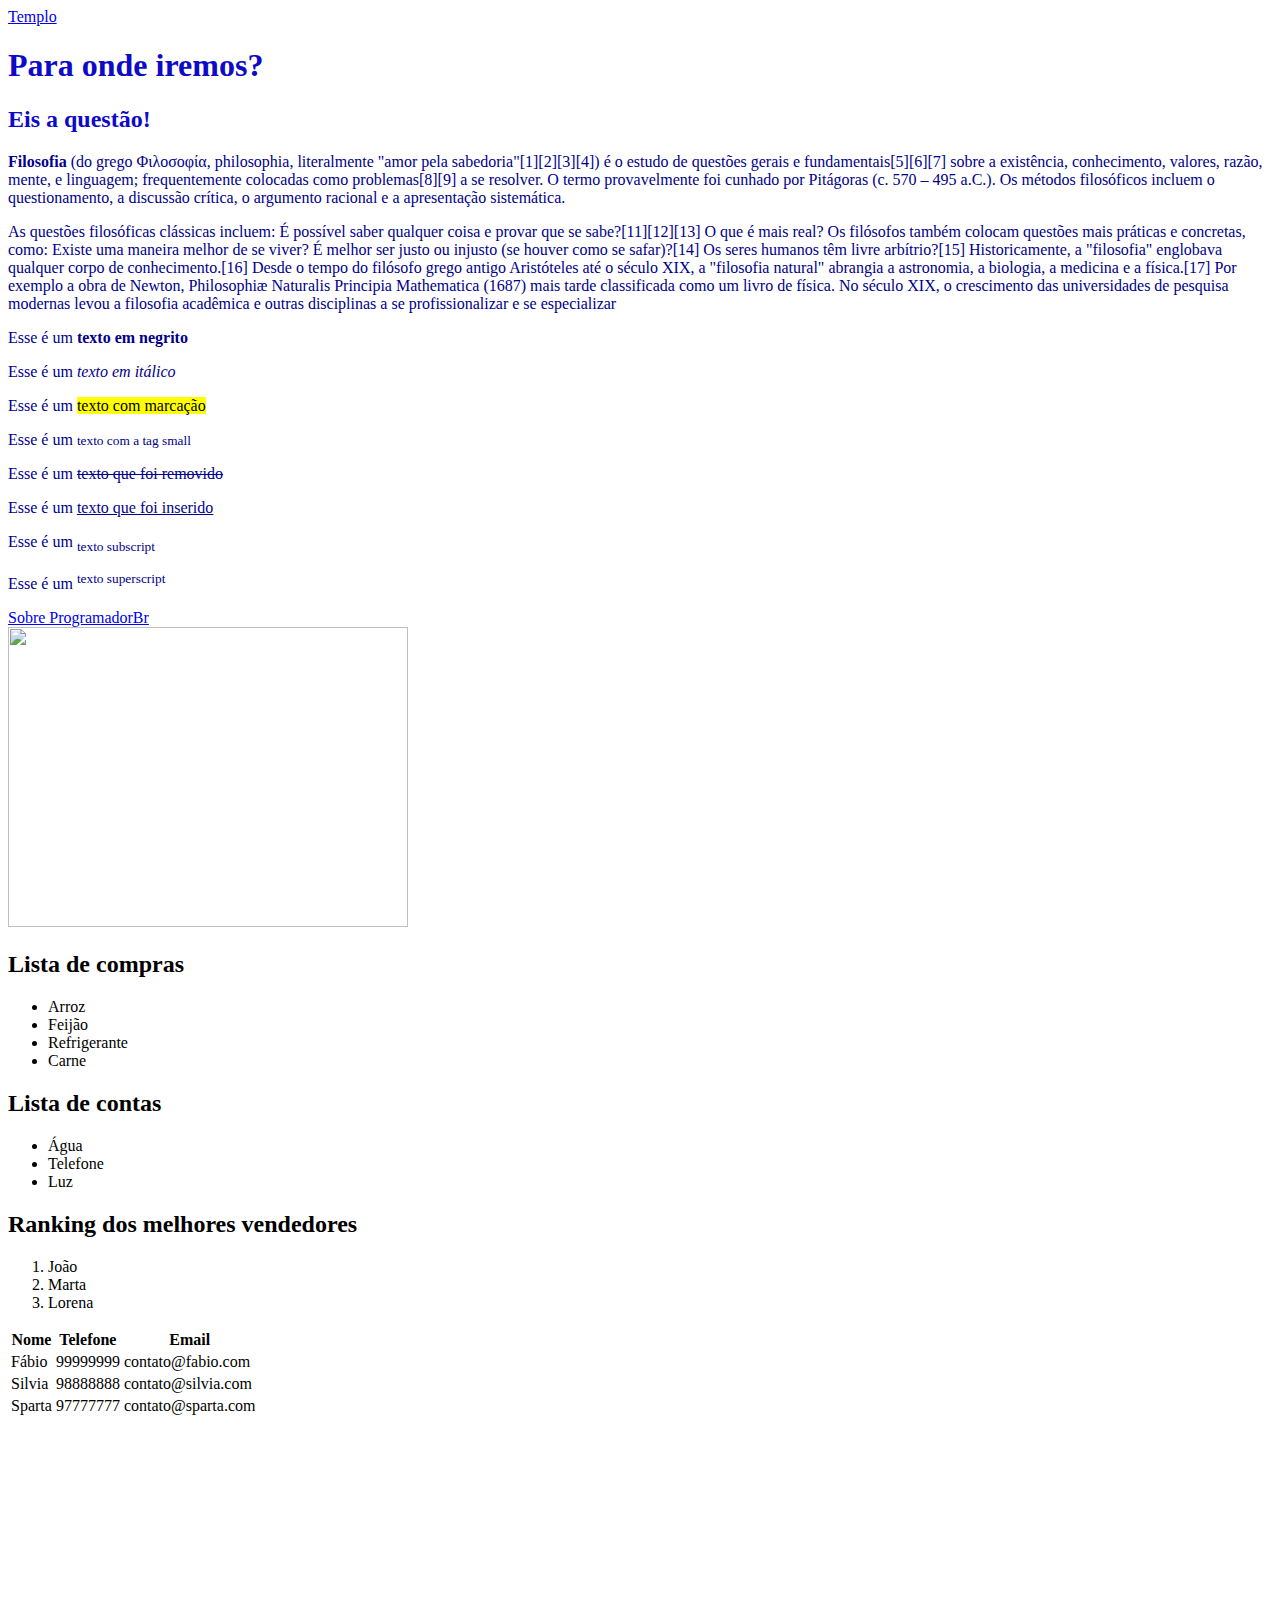
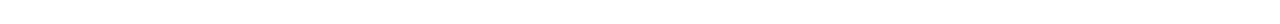
==== index.html @ 840a5adf "Update index.html" ====
<!DOCTYPE html>
<html>
	<head>
		<title>Minha primeira página</title>
		<meta charset="utf-8"> 

		<link href="style.css" rel="stylesheet">

	</head>

	<body>

		<a href="#templo">Templo</a>
		
		<div id="titulo-sub">

		<h1 id="título">Para onde iremos?</h1>
		<h2 id="sub">Eis a questão!</h2>

	    </div>

		<div id="paragrafos">

		<p id="principal"><b>Filosofia</b> (do grego Φιλοσοφία, philosophia, literalmente "amor pela sabedoria"[1][2][3][4]) é o estudo de questões gerais e fundamentais[5][6][7] sobre a existência, conhecimento, valores, razão, mente, e linguagem; frequentemente colocadas como problemas[8][9] a se resolver. O termo provavelmente foi cunhado por Pitágoras (c. 570 – 495 a.C.). Os métodos filosóficos incluem o questionamento, a discussão crítica, o argumento racional e a apresentação sistemática.</p>

		<p id="gold">As questões filosóficas clássicas incluem: É possível saber qualquer coisa e provar que se sabe?[11][12][13] O que é mais real? Os filósofos também colocam questões mais práticas e concretas, como: Existe uma maneira melhor de se viver? É melhor ser justo ou injusto (se houver como se safar)?[14] Os seres humanos têm livre arbítrio?[15]


        Historicamente, a "filosofia" englobava qualquer corpo de conhecimento.[16] Desde o tempo do filósofo grego antigo Aristóteles até o século XIX, a "filosofia natural" abrangia a astronomia, a biologia, a medicina e a física.[17] Por exemplo a obra de Newton, Philosophiæ Naturalis Principia Mathematica (1687) mais tarde classificada como um livro de física. No século XIX, o crescimento das universidades de pesquisa modernas levou a filosofia acadêmica e outras disciplinas a se profissionalizar e se especializar</p>

        <p class="texto">Esse é um <strong>texto em negrito</strong></p>

		<p class="texto"> Esse é um <em>texto em itálico</em></p>
		<p class="texto"> Esse é um <mark>texto com marcação</mark></p>
		<p class="texto"> Esse é um <small>texto com a tag small</small></p>
		<p class="texto"> Esse é um <del>texto que foi removido</del></p>
		<p class="texto"> Esse é um <ins>texto que foi inserido</ins></p>
		

		<p class="texto"> Esse é um <sub>texto 
		subscript</sub></p>

		<p class="texto"> Esse é um <sup>texto superscript</sup></p>
        
	    </div>

		<a href="sobre.html">Sobre ProgramadorBr</a><br>

		<a href="https://proenem.com.br/enem/filosofia/surgimento-da-filosofia/">


		<img id="templo" src="https://encrypted-tbn0.gstatic.com/images?q=tbn:ANd9GcTp6CY47liB-YaXkOFjd0v8IN-ZGawzQDBNRQ&usqp=CAU" width="400" height="300">

	    </a>


	    <!-- Este é o comando para deixar um comentário -->

	    <h2> Lista de compras</h2>
	    <ul>
	    	<li>Arroz</li>
	    	<li>Feijão</li>
	    	<li>Refrigerante</li>
		<li>Carne</li>
	    </ul>
		
		<h2>Lista de contas</h2>
		<ul>
			<li>Água</li>
			<li>Telefone</li>
			<li>Luz</li>
		</ul>
	    
	    <!-- Este é o Ranking dos melhores vendedores -->

	    <h2>Ranking dos melhores vendedores</h2>
	    <ol>
	    	<li>João</li>
	    	<li>Marta</li>
	    	<li>Lorena</li>
	    </ol>

	    <table>
	    	<tr>
	    		<th>Nome</th>
	    		<th>Telefone</th>
	    		<th>Email</th>
	    	</tr>
	    	<tr>
	    		<td>Fábio</td>
	    		<td>99999999</td>
	    		<td>contato@fabio.com</td>
	    	</tr>
	    	<tr>
	    		<td>Silvia</td>
	    		<td>98888888</td>
	    		<td>contato@silvia.com</td>
	    	</tr>

	    	<tr>
			<td>Sparta</td>
			<td>97777777</td>
			<td>contato@sparta.com</td>

	    	</tr>

	    </table>


	   <br><br><br><br><br><br><br><br><br><br><br>
---- style.css ----
body{

}

#título{
	color:rgb(13, 10, 200);
}

#sub{
	color:rgb(13, 10, 200);
}

#paragrafos{
	color:darkblue;
	background: url(http://eskipaper.com/images/sunny-day-background-1.jpg);
}

#titsub{
	color: darkblue;
	background: url(https://image.shutterstock.com/image-vector/warm-sun-on-yellow-background-260nw-1379856974.jpg);
}

#gold{
	color:darkblue;
}

.texto{
	color:darkblue;
}

#cm{
	background-color: blue;
	width:1cm;
	height:1cm;
}

#mm{
	background-color: red;
	width:1mm;
	height:1mm;
}

#in{
	background-color: blue;
	width:1in;
	height:1in;
}

#px{
	background-color: red;
	width:10px;
	height:10px;
}

#pt{
	background-color: blue;
	width:10pt;
	height:10pt;
}

#pc{
	background-color: red;
	width:1pc;
	height:1pc;
}
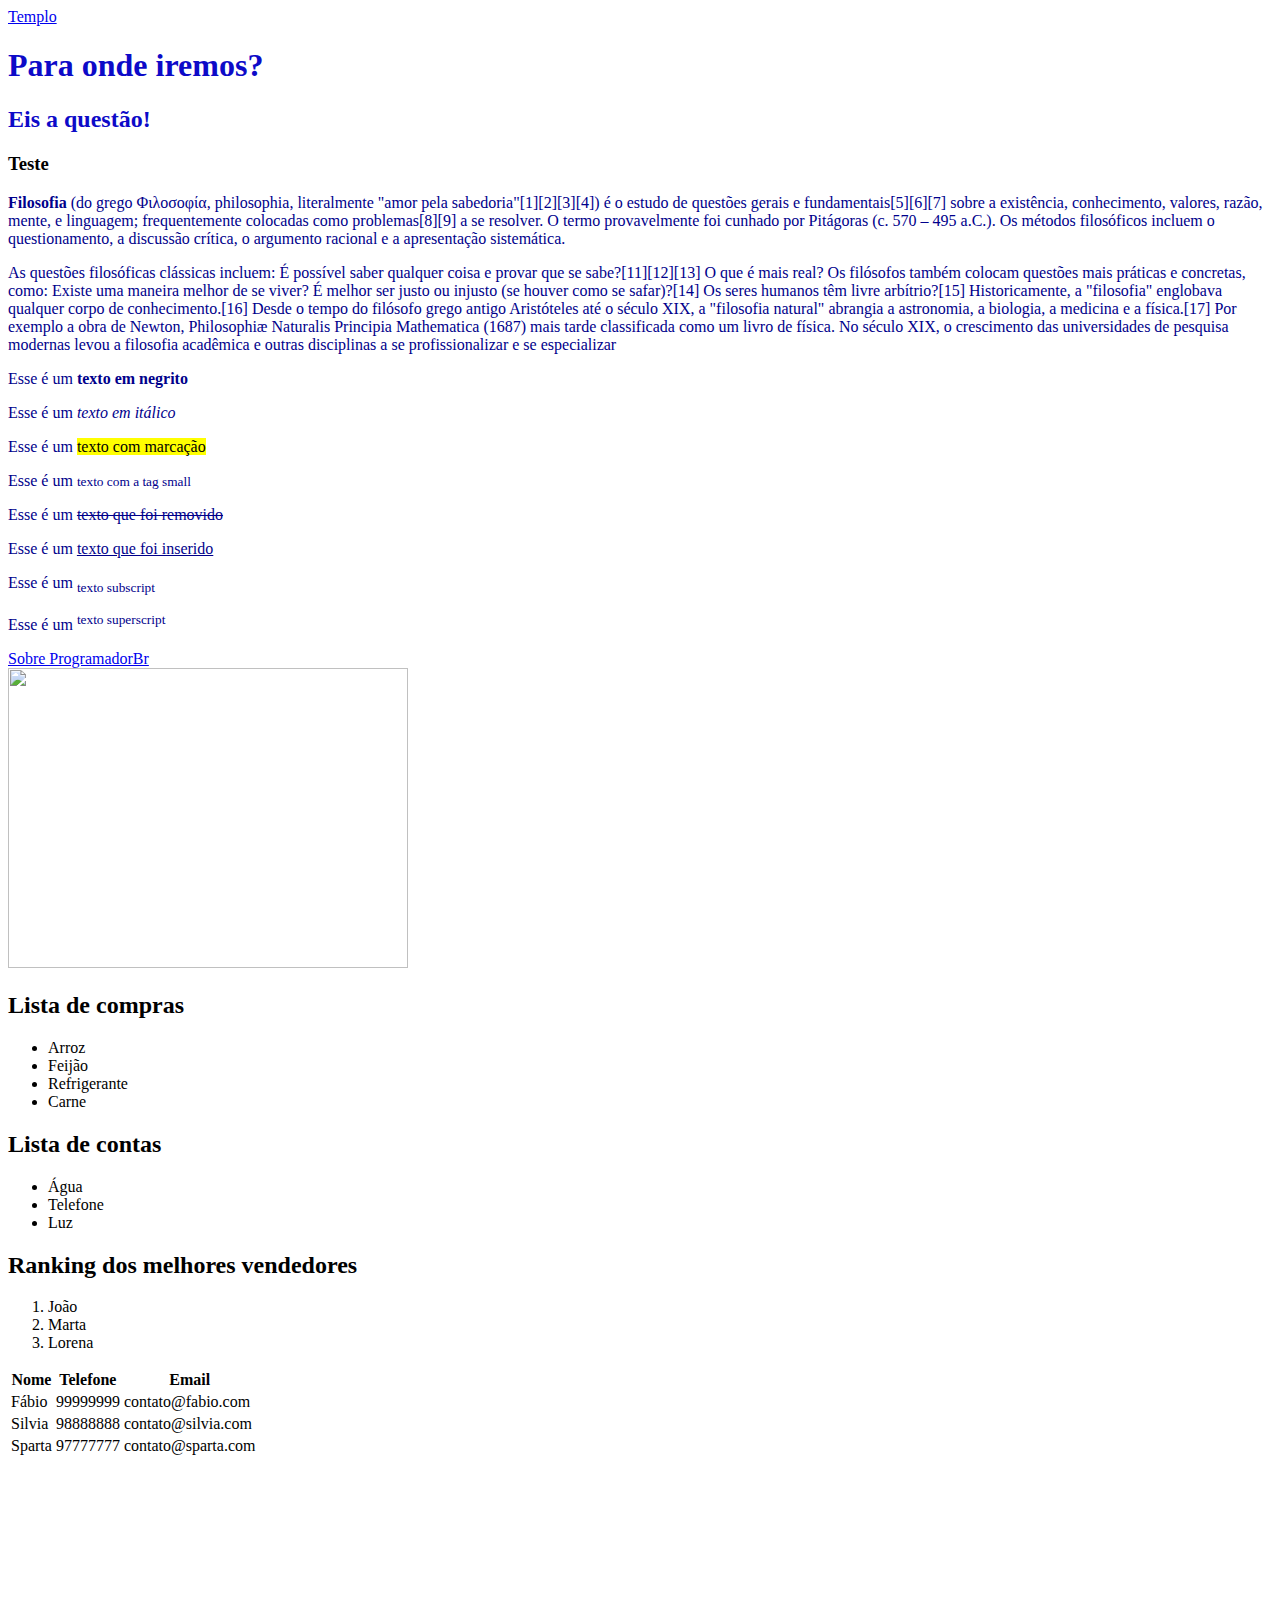
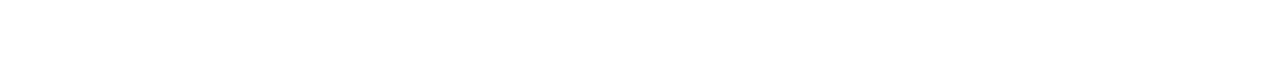
==== commit e28f3191: "Update index.html" ====
--- a/index.html
+++ b/index.html
@@ -16,6 +16,7 @@
 
 		<h1 id="título">Para onde iremos?</h1>
 		<h2 id="sub">Eis a questão!</h2>
+		<h3>Teste</h3>
 
 	    </div>
 
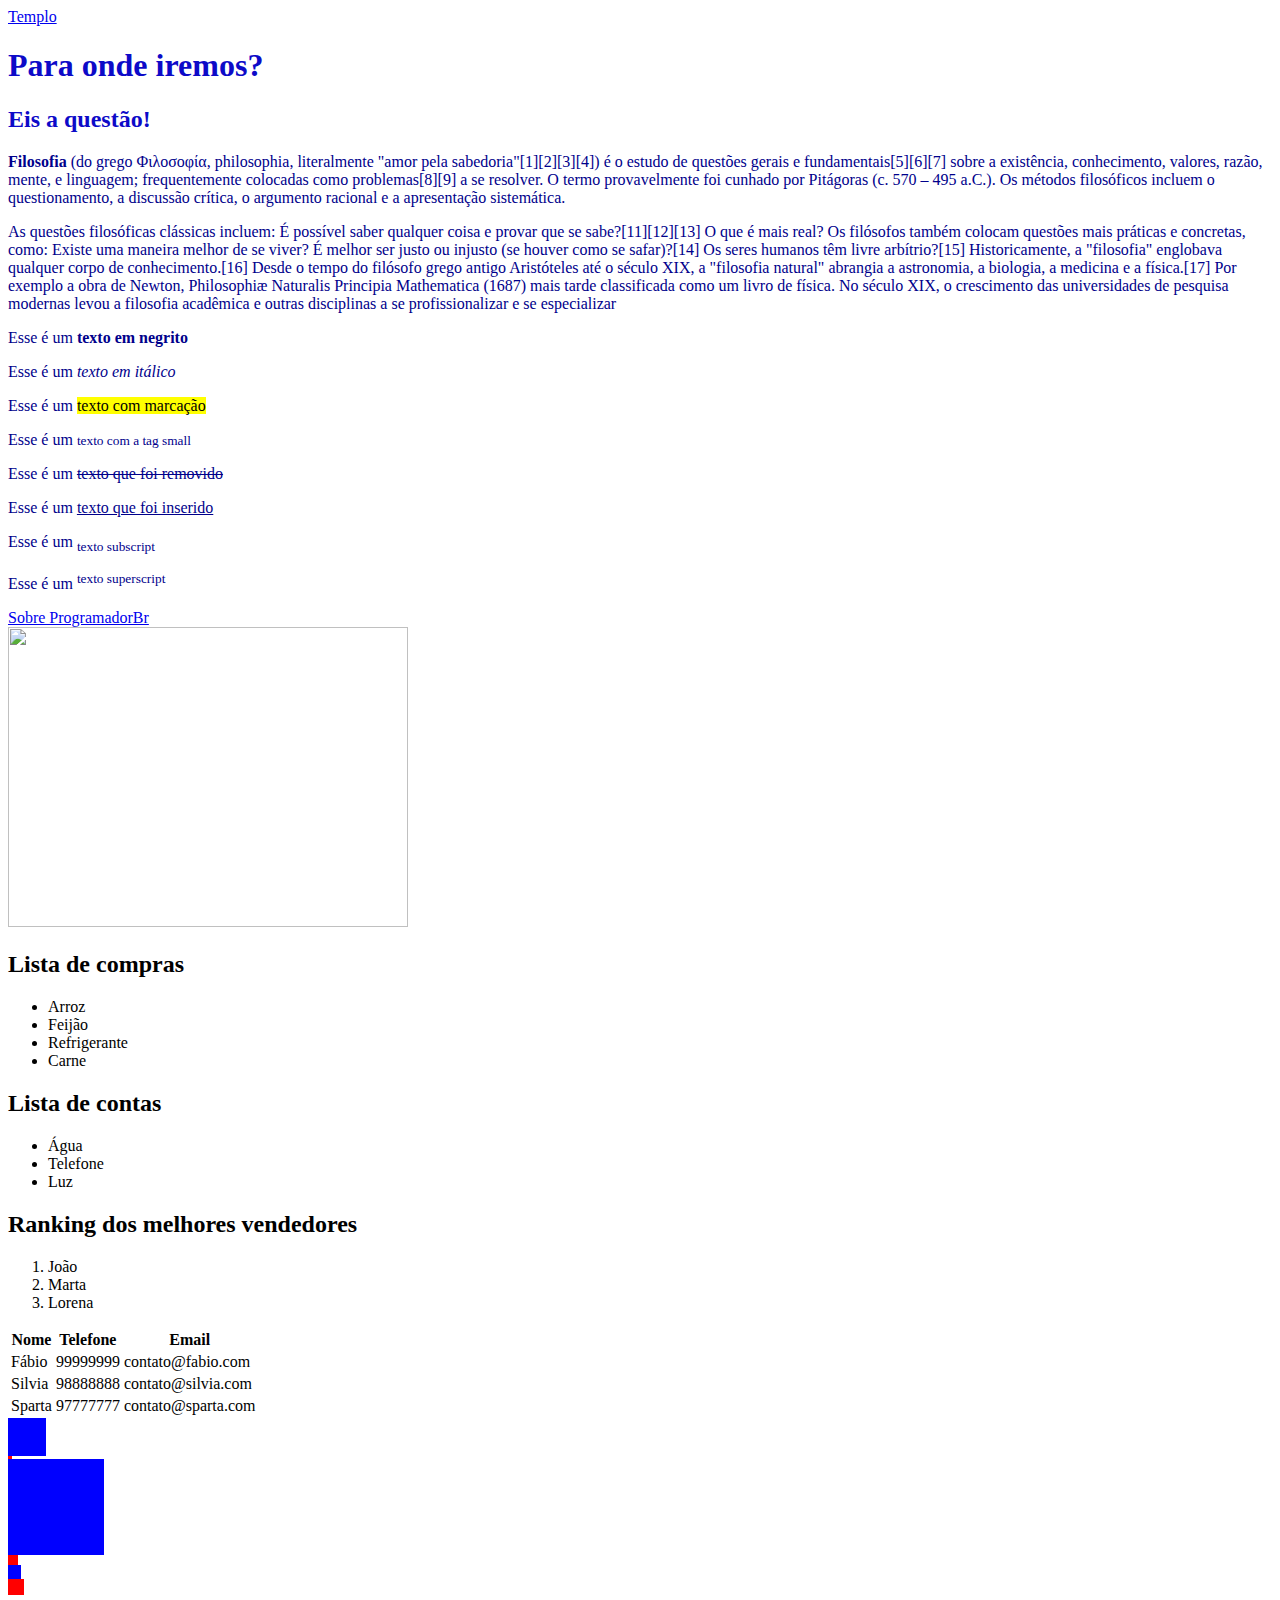
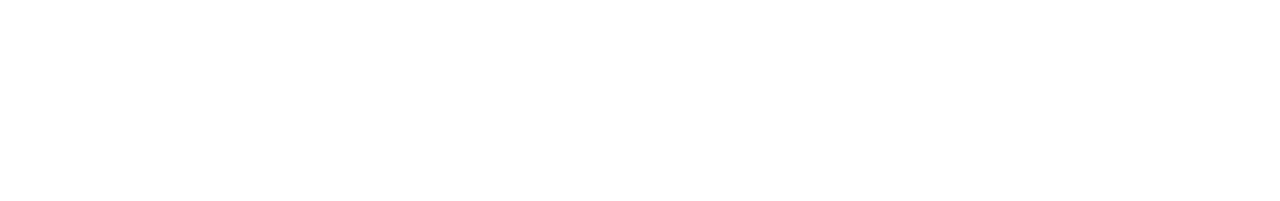
==== commit eb478975: "del" ====
--- a/index.html
+++ b/index.html
@@ -16,7 +16,8 @@
 
 		<h1 id="título">Para onde iremos?</h1>
 		<h2 id="sub">Eis a questão!</h2>
-		<h3>Teste</h3>
+
+		
 
 	    </div>
 
@@ -108,6 +109,13 @@
 	    </table>
 
 
+	    <div id="cm"></div>
+	    <div id="mm"></div>
+	    <div id="in"></div>
+	    <div id="px"></div>
+	    <div id="pt"></div>
+	    <div id="pc"></div>
+
 	   <br><br><br><br><br><br><br><br><br><br><br>
 
 
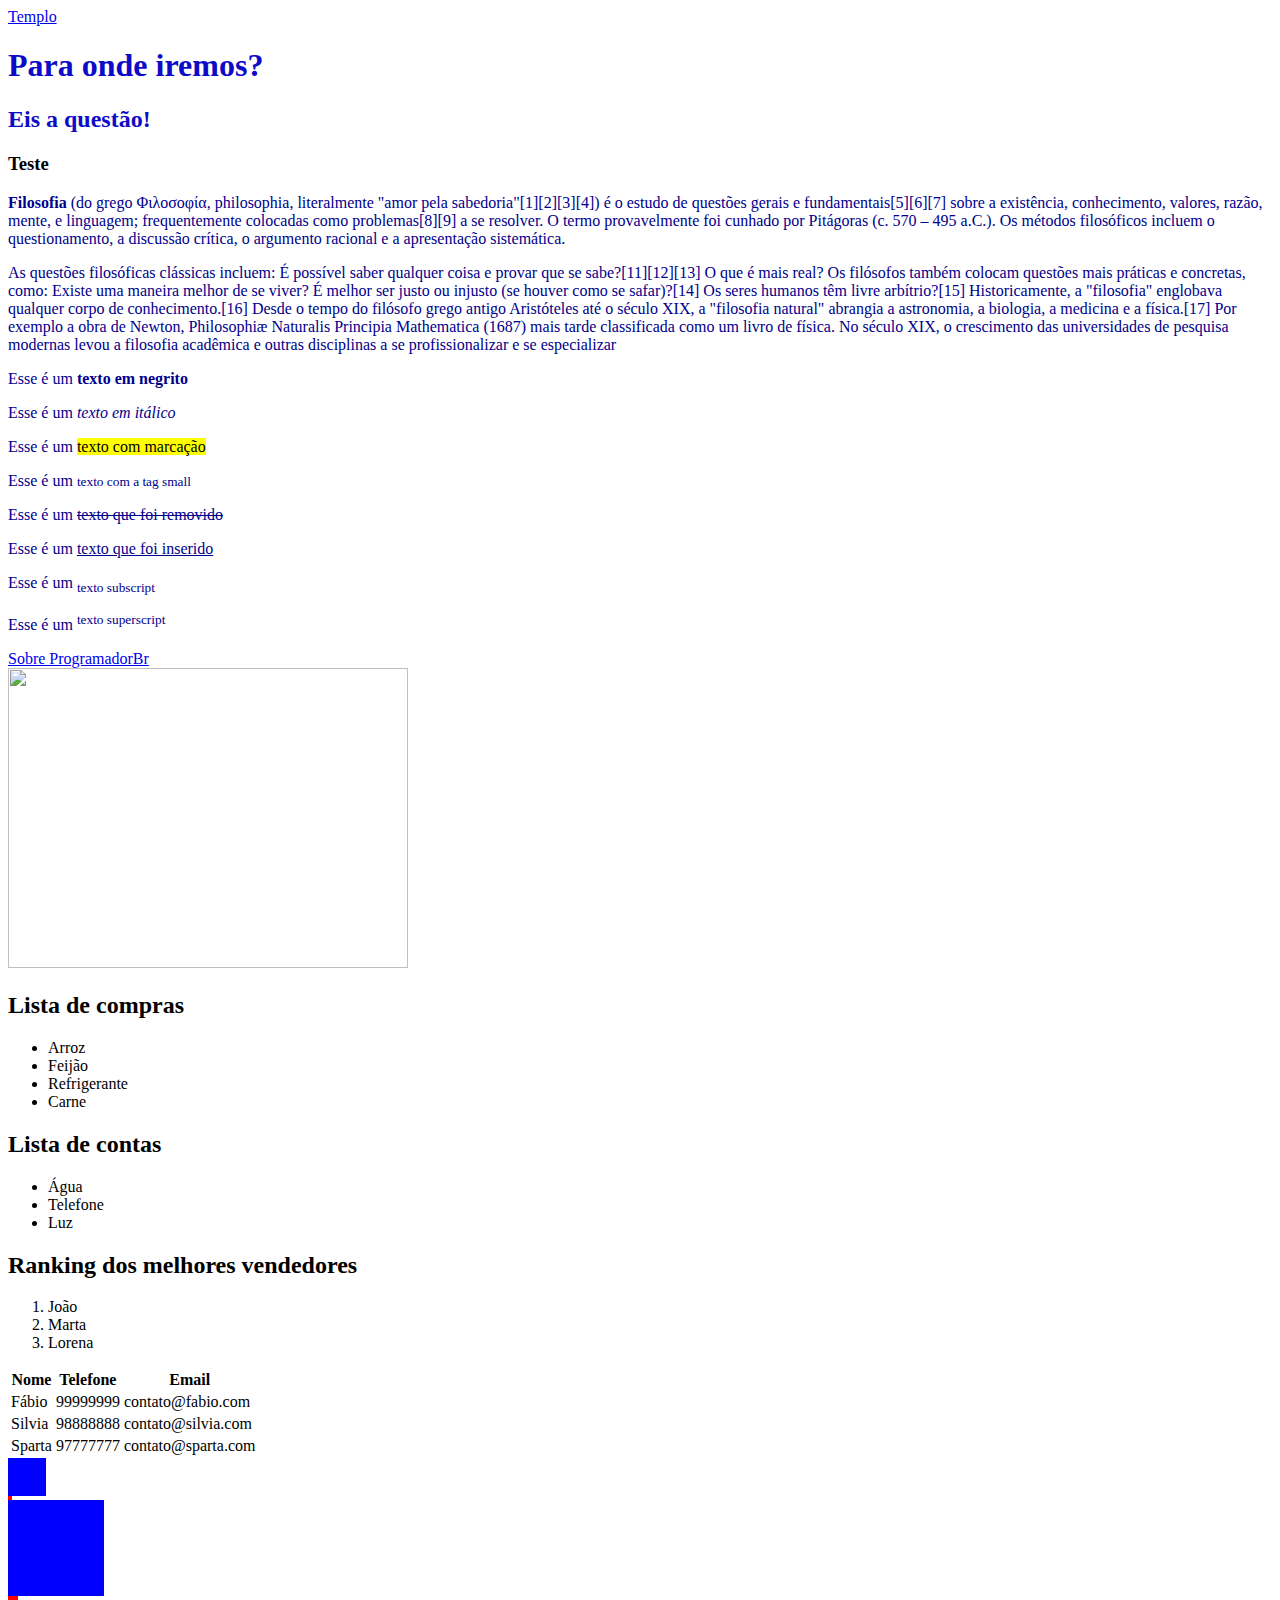
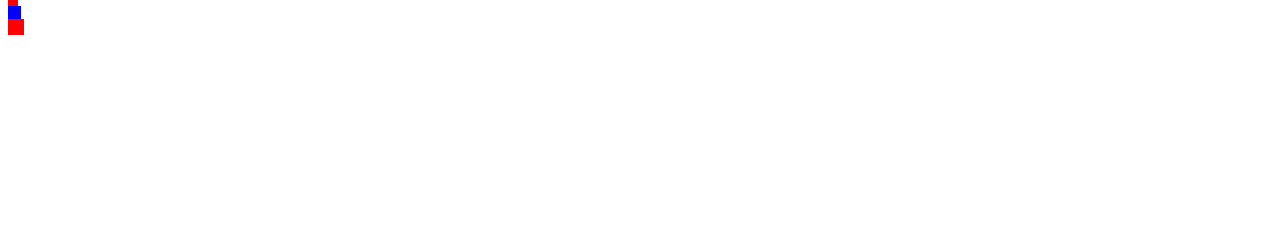
==== commit 3a961544: "Merge branch 'main' of https://github.com/HarryCSantos/ProgramadorBr" ====
--- a/index.html
+++ b/index.html
@@ -16,6 +16,7 @@
 
 		<h1 id="título">Para onde iremos?</h1>
 		<h2 id="sub">Eis a questão!</h2>
+		<h3>Teste</h3>
 
 		
 
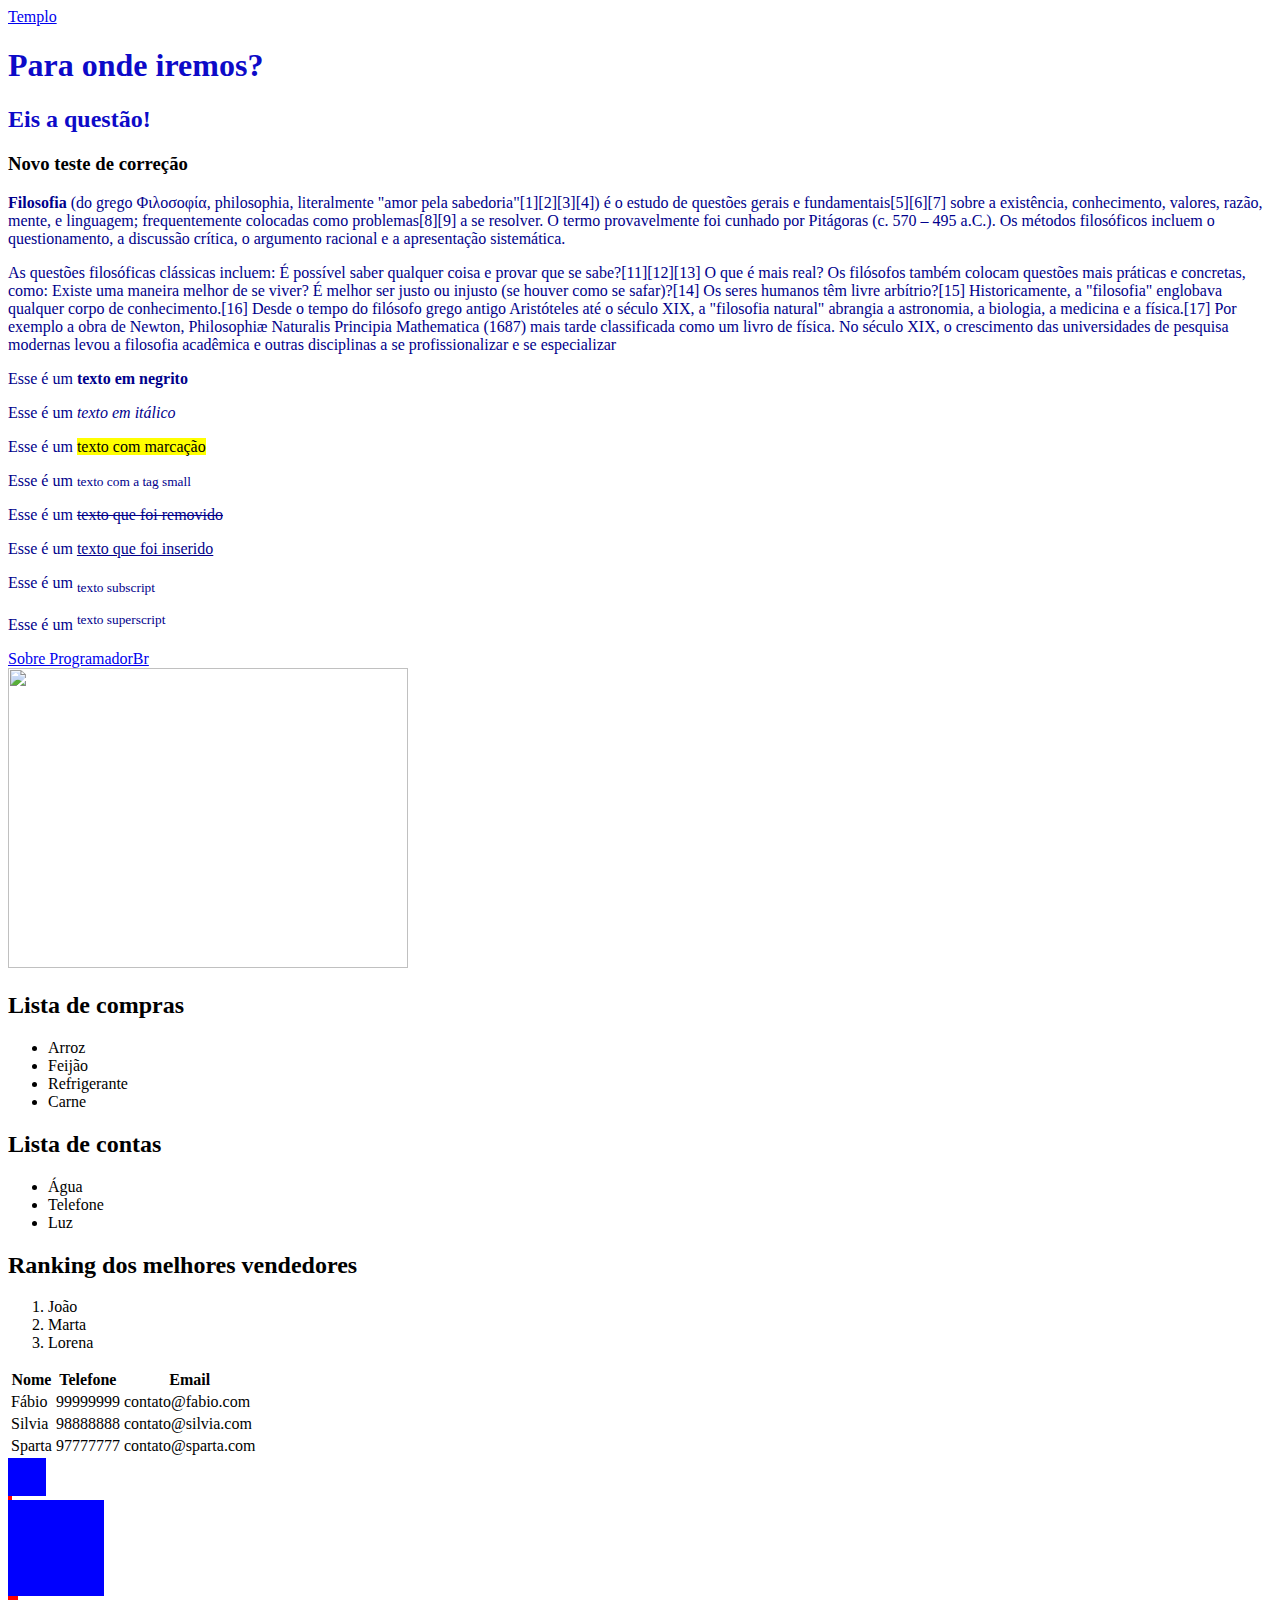
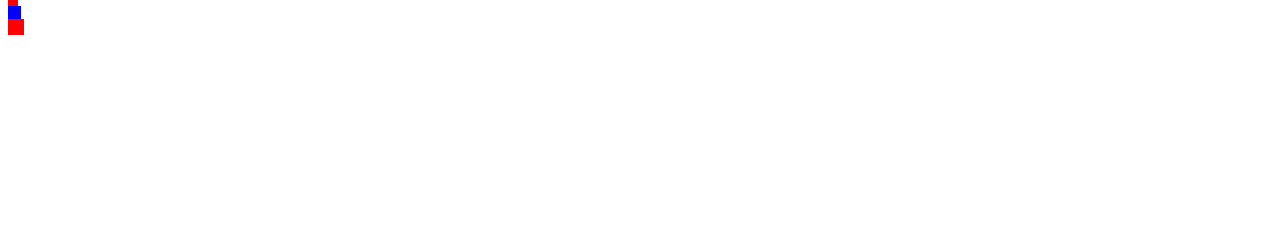
==== commit 3c01ec42: "cor" ====
--- a/index.html
+++ b/index.html
@@ -16,7 +16,7 @@
 
 		<h1 id="título">Para onde iremos?</h1>
 		<h2 id="sub">Eis a questão!</h2>
-		<h3>Teste</h3>
+		<h3>Novo teste de correção</h3>
 
 		
 
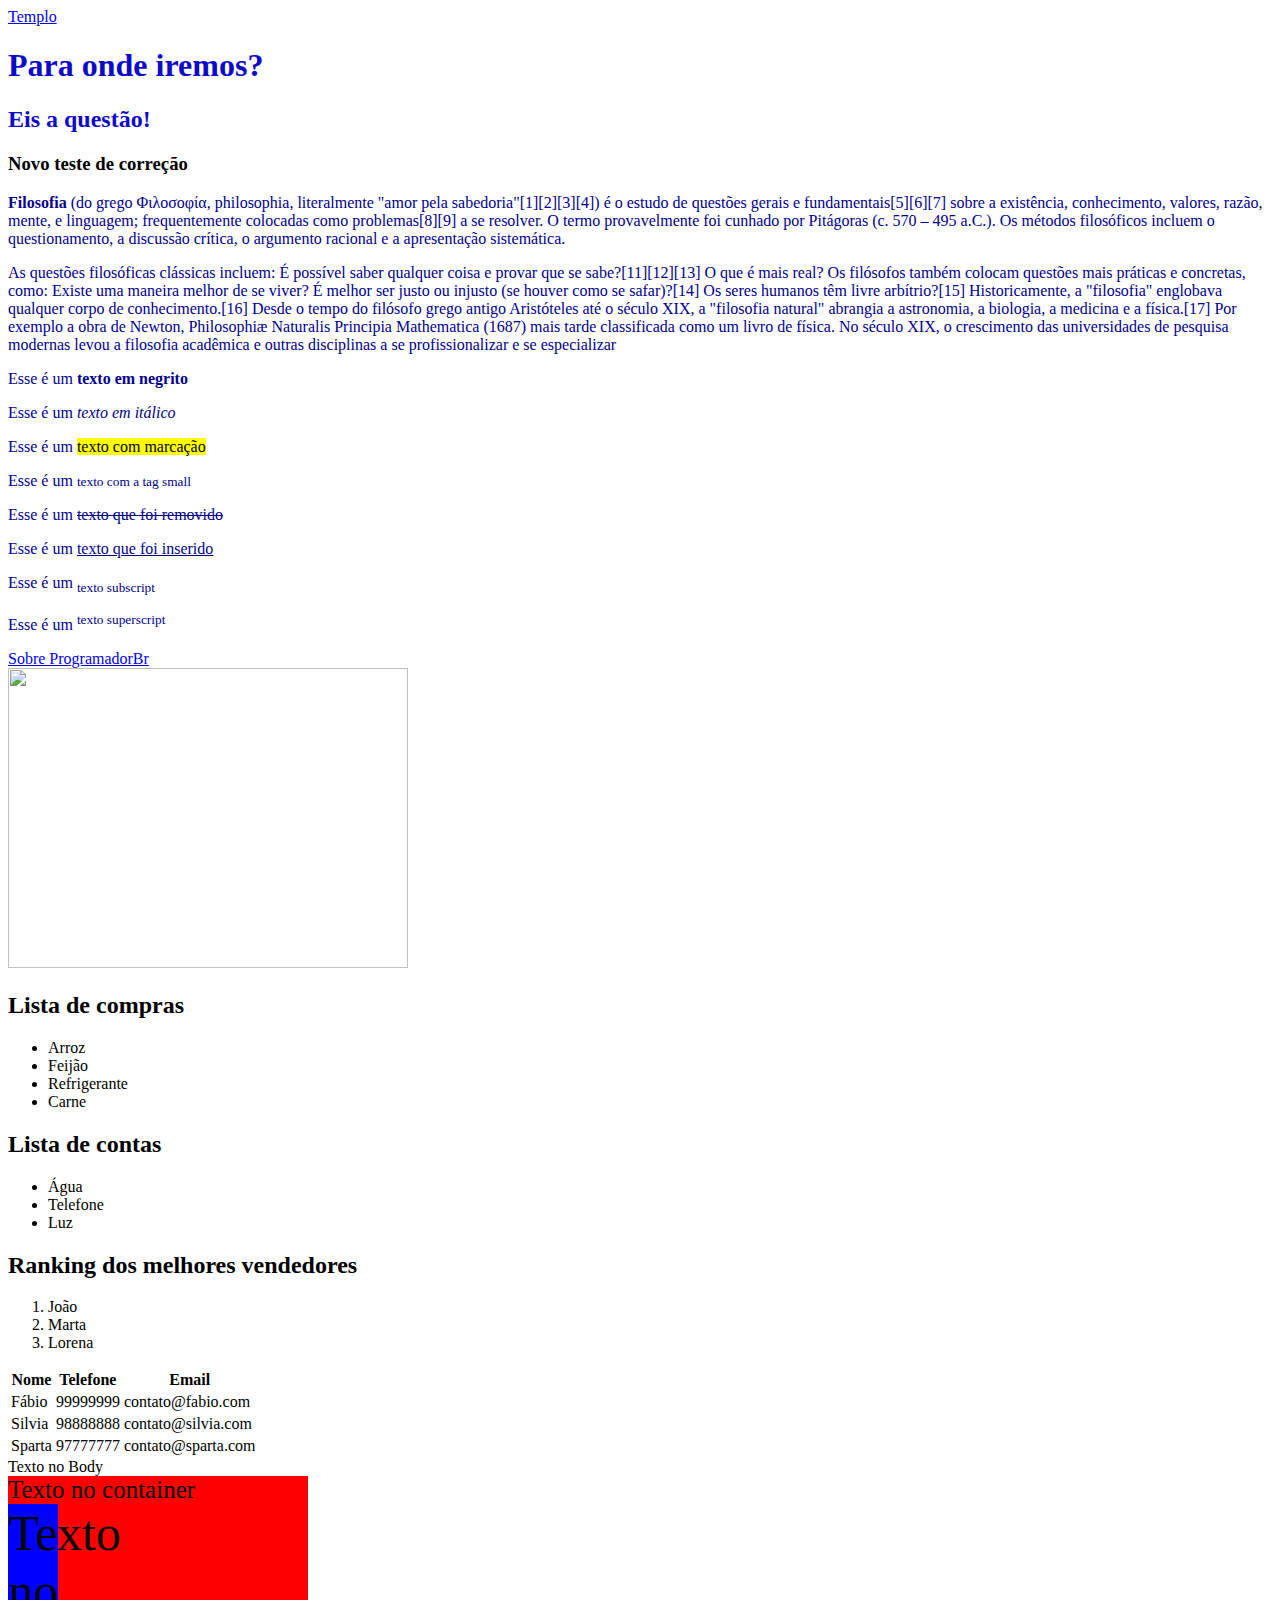
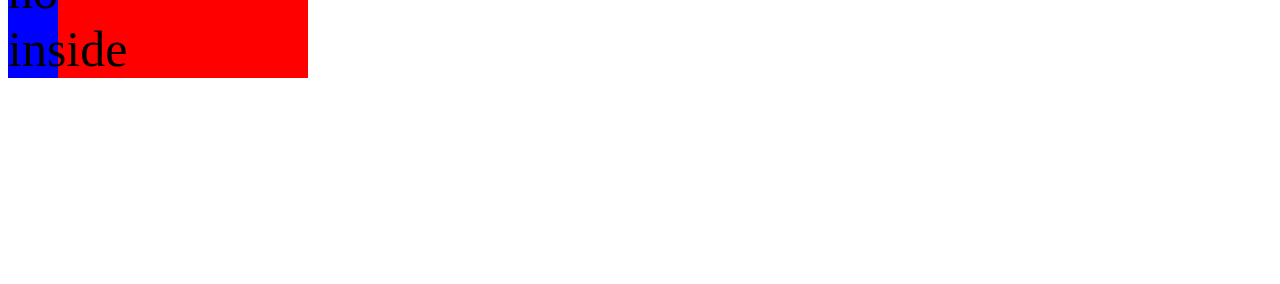
==== commit 3cf83d92: "cha" ====
--- a/index.html
+++ b/index.html
@@ -109,15 +109,51 @@
 
 	    </table>
 
+	    Texto no Body
 
-	    <div id="cm"></div>
-	    <div id="mm"></div>
-	    <div id="in"></div>
-	    <div id="px"></div>
-	    <div id="pt"></div>
-	    <div id="pc"></div>
+	    <div class="container">
+	    	Texto no container
+	    	<div class="inside">
+	    		Texto no inside
+	    	</div>
+	    </div>
+
 
 	   <br><br><br><br><br><br><br><br><br><br><br>
 
 
 
+
+
+
+
+
+
+
+
+
+
+
+
+
+
+
+
+
+
+
+
+
+
+
+
+
+
+
+
+</body>
+
+</html>
+
+
+
--- a/style.css
+++ b/style.css
@@ -62,4 +62,21 @@
 	background-color: red;
 	width:1pc;
 	height:1pc;
+}
+
+/*html{
+	font-size: 20px;
+}*/
+
+.container{
+	font-size: 25px;
+
+	width: 300px;
+	background: red;
+}
+
+.inside{
+	font-size: 2em;
+	width: 1em;
+	background: blue;
 }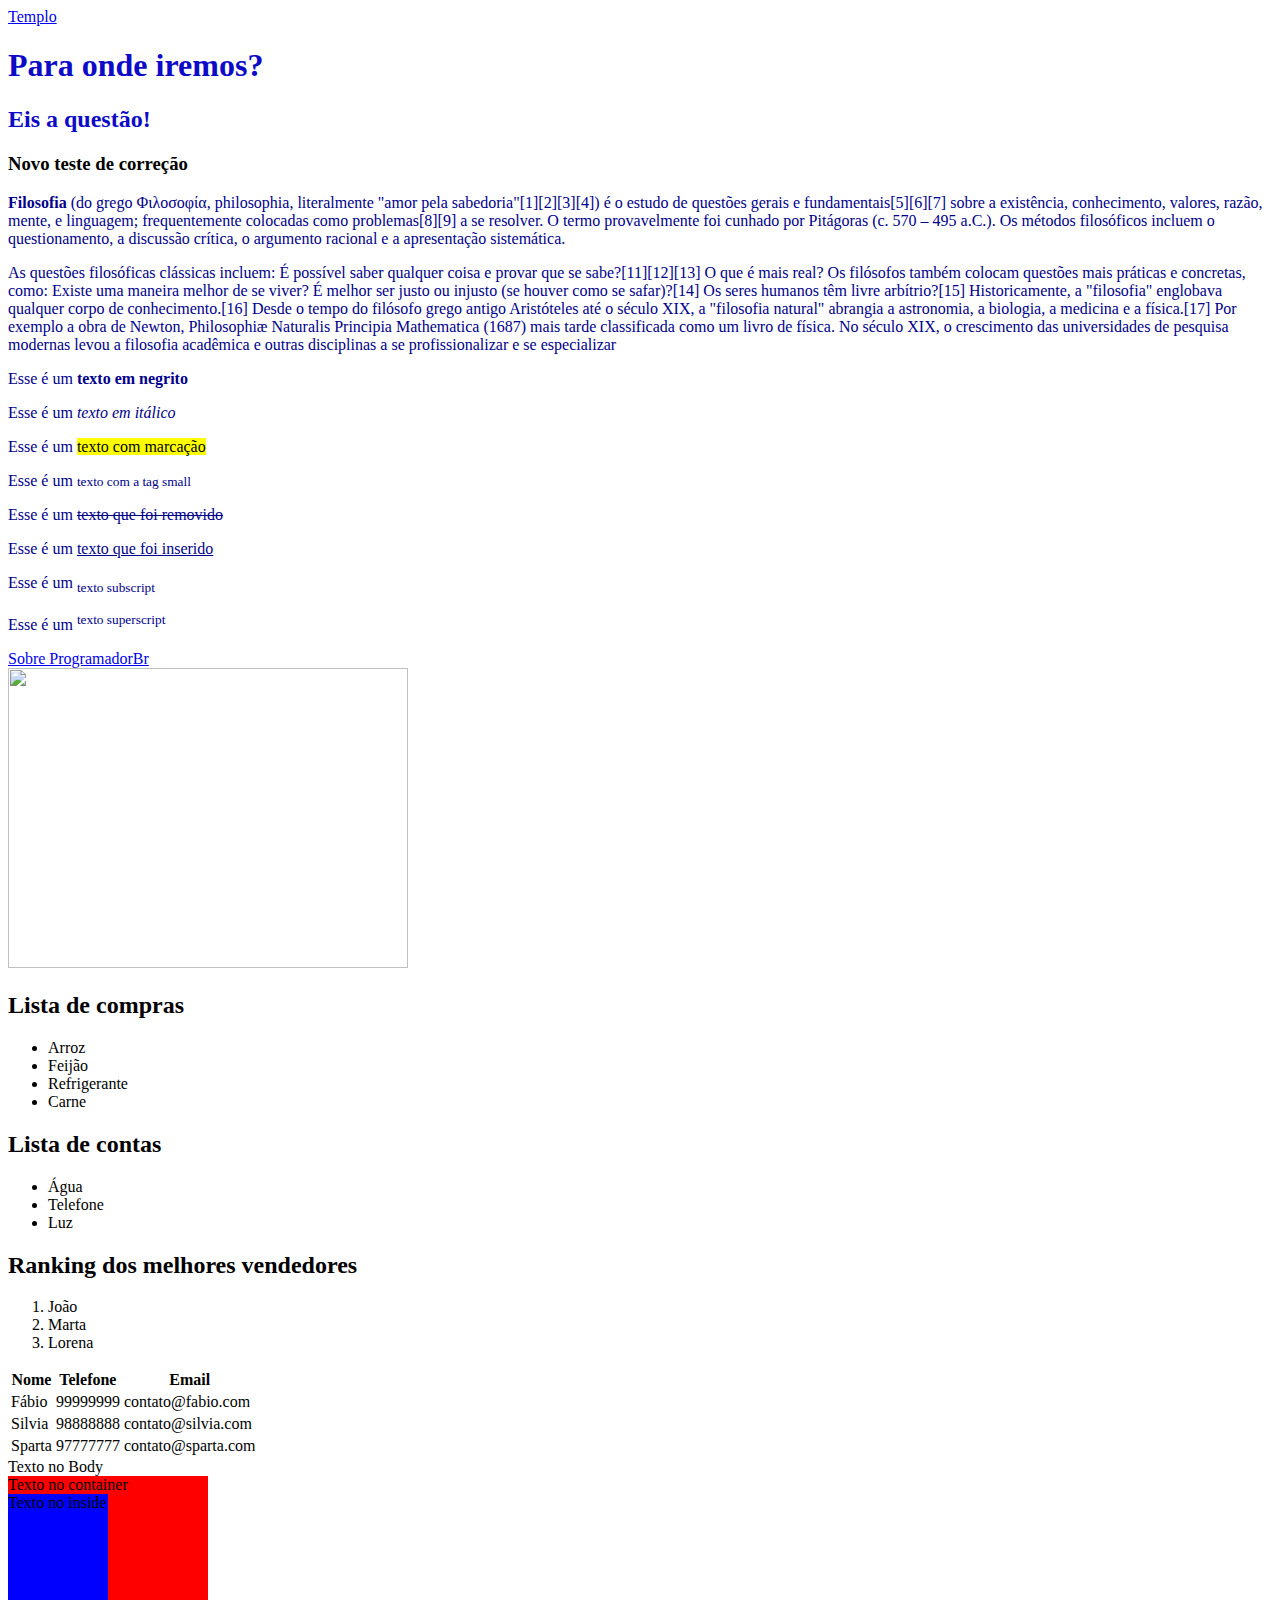
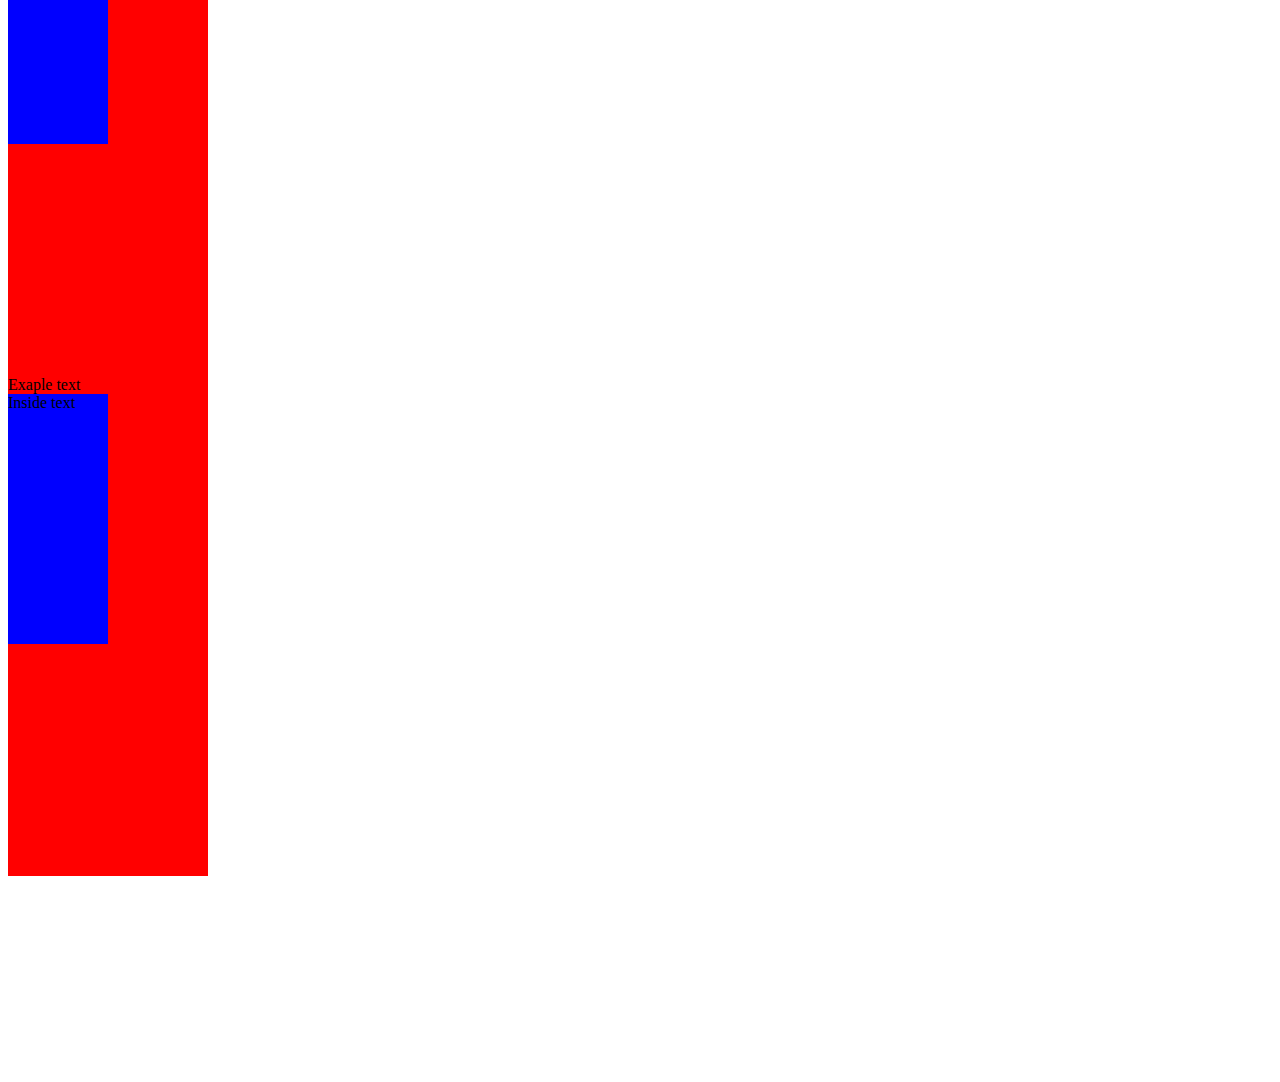
==== commit d5597584: "var" ====
--- a/index.html
+++ b/index.html
@@ -118,6 +118,13 @@
 	    	</div>
 	    </div>
 
+	    <div class="container">
+	    	Exaple text
+	    	<div class="inside">
+	    		Inside text
+	    	</div>
+	    </div>
+
 
 	   <br><br><br><br><br><br><br><br><br><br><br>
 
--- a/style.css
+++ b/style.css
@@ -69,14 +69,23 @@
 }*/
 
 .container{
-	font-size: 25px;
-
-	width: 300px;
+	width: 100vw;
 	background: red;
 }
 
 .inside{
-	font-size: 2em;
-	width: 1em;
+	width: 100px;
+	background: blue;
+}
+
+.container{
+	width: 200px;
+	height: 500px;
+	background: red;
+}
+
+.inside{
+	width: 50%;
+	height: 50%;
 	background: blue;
 }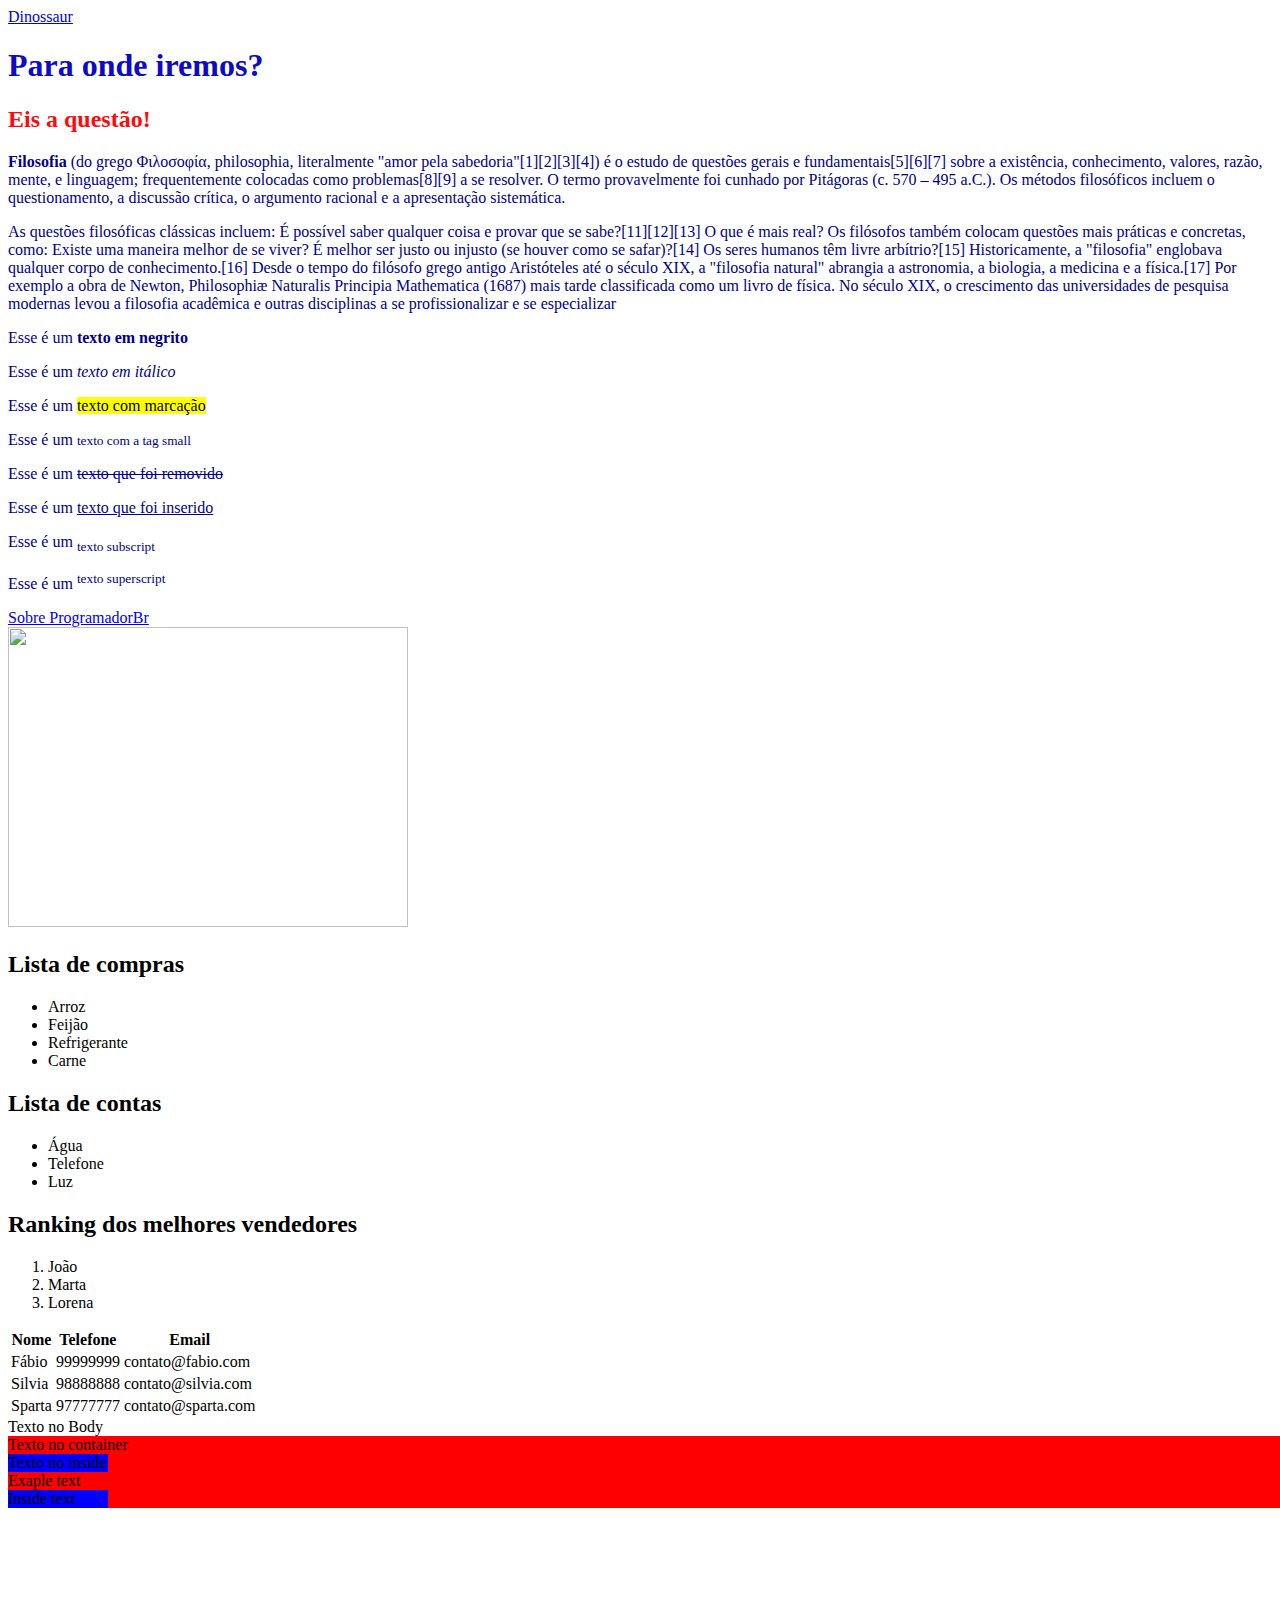
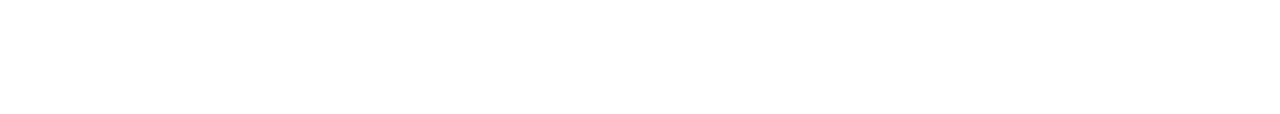
==== commit a013b7f8: "cha" ====
--- a/index.html
+++ b/index.html
@@ -1,7 +1,7 @@
 <!DOCTYPE html>
 <html>
 	<head>
-		<title>Minha primeira página</title>
+		<title>My first page</title>
 		<meta charset="utf-8"> 
 
 		<link href="style.css" rel="stylesheet">
@@ -10,15 +10,13 @@
 
 	<body>
 
-		<a href="#templo">Templo</a>
+		<a href="#templo">Dinossaur</a>
 		
 		<div id="titulo-sub">
 
 		<h1 id="título">Para onde iremos?</h1>
 		<h2 id="sub">Eis a questão!</h2>
-		<h3>Novo teste de correção</h3>
 
-		
 
 	    </div>
 
--- a/style.css
+++ b/style.css
@@ -7,7 +7,7 @@
 }
 
 #sub{
-	color:rgb(13, 10, 200);
+	color:rgb(255, 10, 10);
 }
 
 #paragrafos{
@@ -78,14 +78,3 @@
 	background: blue;
 }
 
-.container{
-	width: 200px;
-	height: 500px;
-	background: red;
-}
-
-.inside{
-	width: 50%;
-	height: 50%;
-	background: blue;
-}